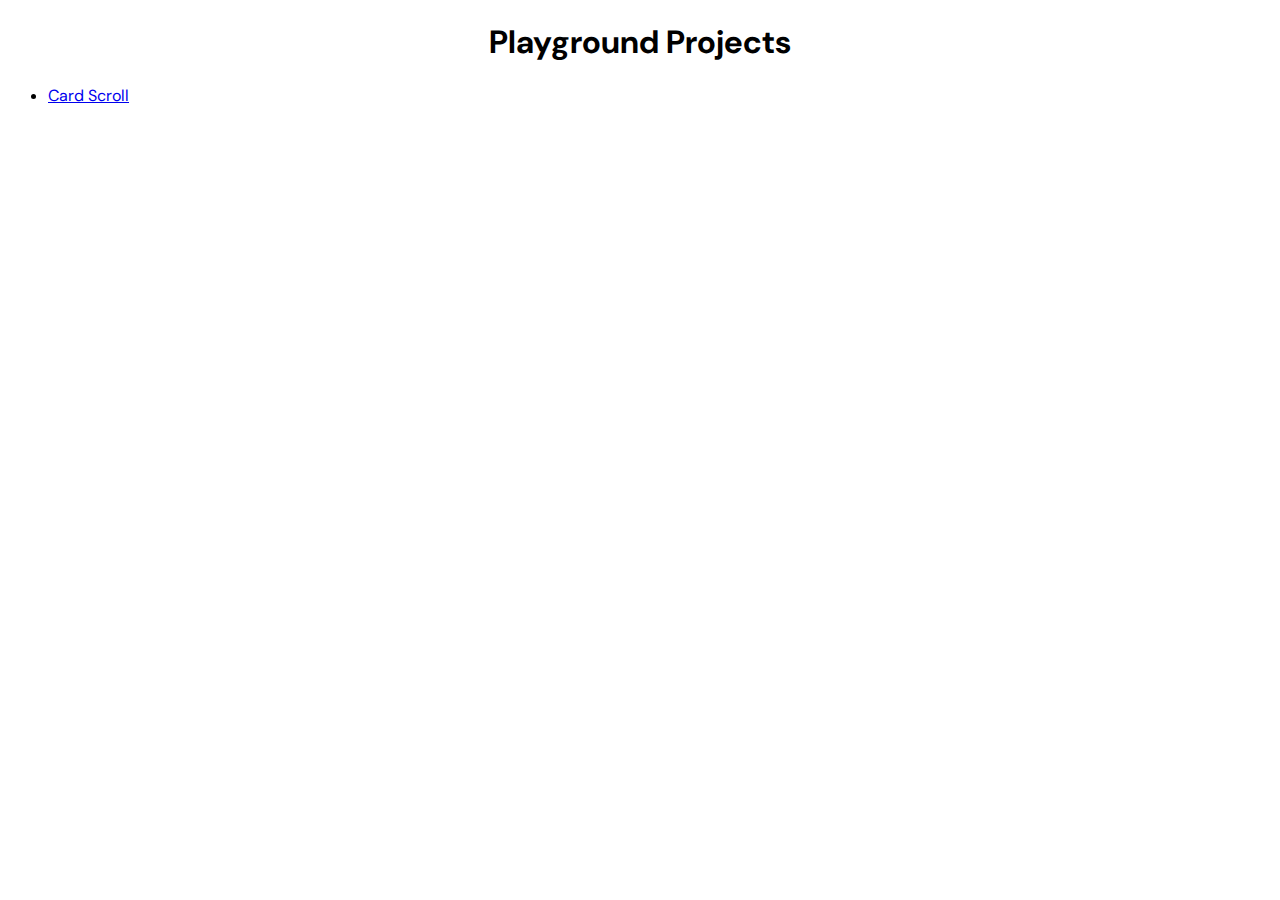
==== index.html @ 2a635ff0 "Added card-scroll project" ====
<!DOCTYPE html>
<html lang="en">
  <head>
    <meta charset="UTF-8">
    <meta name="viewport" content="width=device-width, initial-scale=1.0">
    <link rel="stylesheet" href="style.css">
    <title>Document</title>
  </head>
  <body>
    <main>
      <h1>Playground Projects</h1>
      <ul>
        <li>
          <a href="/card-scroll/index.html">Card Scroll</a>
        </li>
      </ul>
    </main>
  </body>
</html>
---- style.css ----
@import url('https://fonts.googleapis.com/css2?family=DM+Sans:ital,opsz,wght@0,9..40,100..1000;1,9..40,100..1000&family=Poppins:ital,wght@0,100;0,200;0,300;0,400;0,500;0,600;0,700;0,800;0,900;1,100;1,200;1,300;1,400;1,500;1,600;1,700;1,800;1,900&display=swap');

h1 {
  text-align: center;
}

body {
  font-family: "DM Sans", Geneva, Tahoma, sans-serif;
}
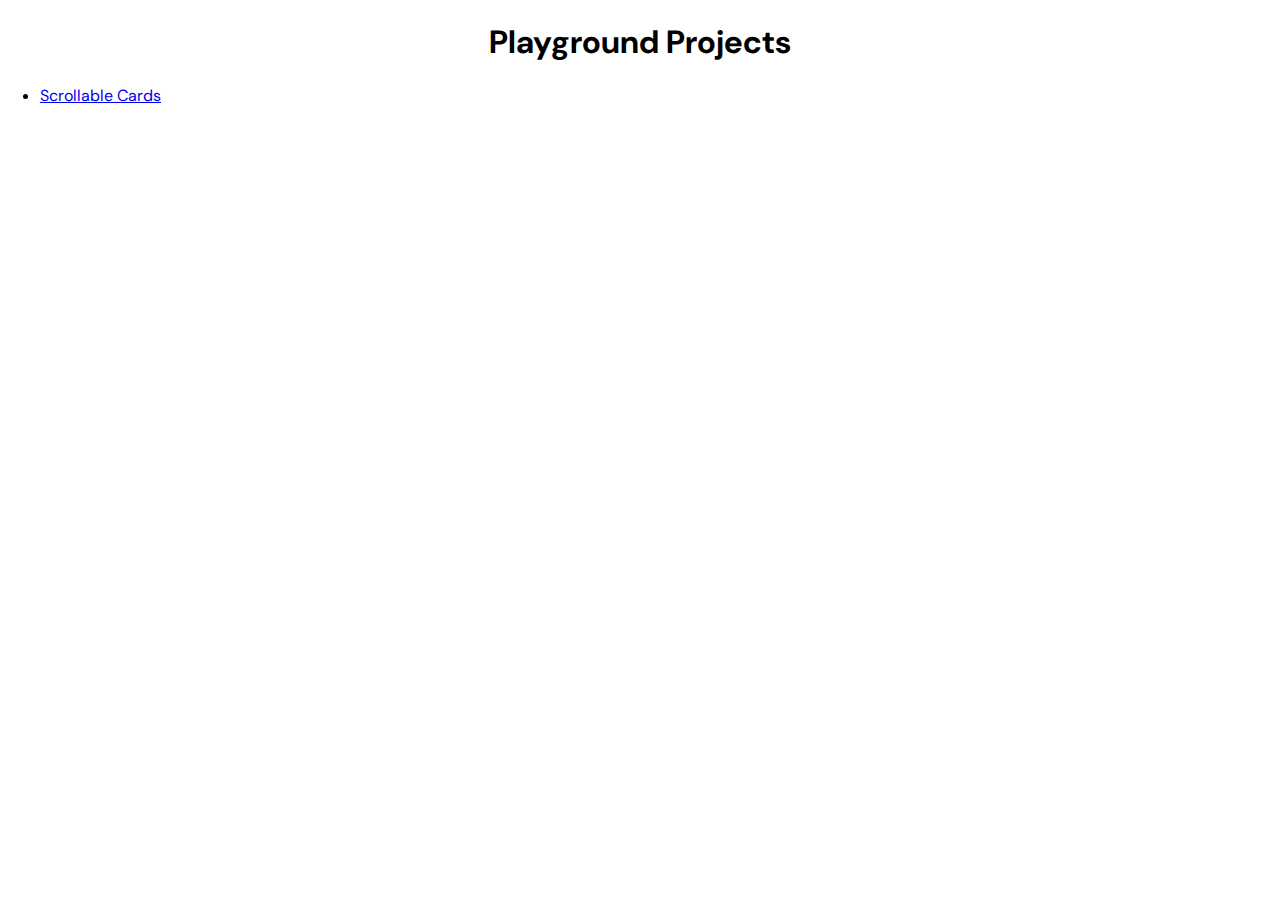
==== commit aabfb7e0: "Organizational Changes" ====
--- a/index.html
+++ b/index.html
@@ -2,18 +2,19 @@
 <html lang="en">
   <head>
     <meta charset="UTF-8">
+    <meta http-equiv="X-UA-Compatible" content="IE=edge">
     <meta name="viewport" content="width=device-width, initial-scale=1.0">
+    <title>Playground Projects</title>
     <link rel="stylesheet" href="style.css">
-    <title>Document</title>
   </head>
   <body>
     <main>
       <h1>Playground Projects</h1>
       <ul>
         <li>
-          <a href="/card-scroll/index.html">Card Scroll</a>
+          <a href="card-scroll/index.html">Scrollable Cards</a>
         </li>
       </ul>
     </main>
   </body>
-</html>+</html>
--- a/style.css
+++ b/style.css
@@ -6,4 +6,24 @@
 
 body {
   font-family: "DM Sans", Geneva, Tahoma, sans-serif;
-}+  margin: 0;
+}
+
+.home-link {
+  background-color: white;
+  border-radius: 0 0 8px 0;
+  box-shadow: 0px 2px 4px rgba(0, 0, 0, 0.05);
+  color: black;
+  display: inline-block;
+  font-size: 1.1em;
+  font-weight: 500;
+  padding: 0.7em;
+  text-decoration: none;
+  transition: 75ms ease-out;
+}
+
+.home-link:hover {
+  background-color: lightgray;
+  text-decoration: underline;
+  transition: 0.1s ease-out;
+}
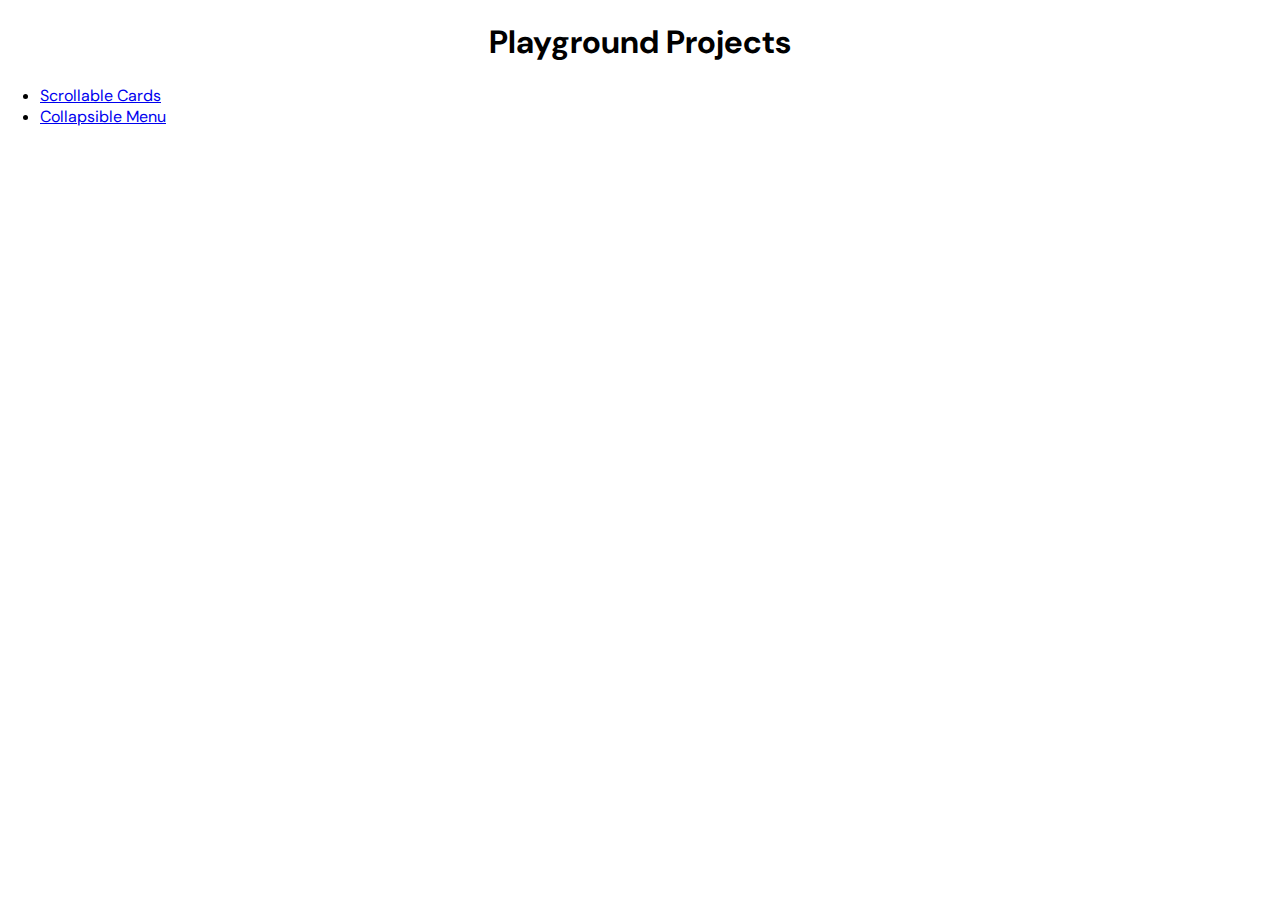
==== commit 173d8002: "Added collapsible menu" ====
--- a/index.html
+++ b/index.html
@@ -14,6 +14,9 @@
         <li>
           <a href="card-scroll/index.html">Scrollable Cards</a>
         </li>
+        <li>
+          <a href="collapsible-menu/">Collapsible Menu</a>
+        </li>
       </ul>
     </main>
   </body>
--- a/style.css
+++ b/style.css
@@ -1,12 +1,16 @@
 @import url('https://fonts.googleapis.com/css2?family=DM+Sans:ital,opsz,wght@0,9..40,100..1000;1,9..40,100..1000&family=Poppins:ital,wght@0,100;0,200;0,300;0,400;0,500;0,600;0,700;0,800;0,900;1,100;1,200;1,300;1,400;1,500;1,600;1,700;1,800;1,900&display=swap');
 
-h1 {
-  text-align: center;
+* {
+  box-sizing: border-box;
 }
 
 body {
   font-family: "DM Sans", Geneva, Tahoma, sans-serif;
   margin: 0;
+}
+
+h1 {
+  text-align: center;
 }
 
 .home-link {
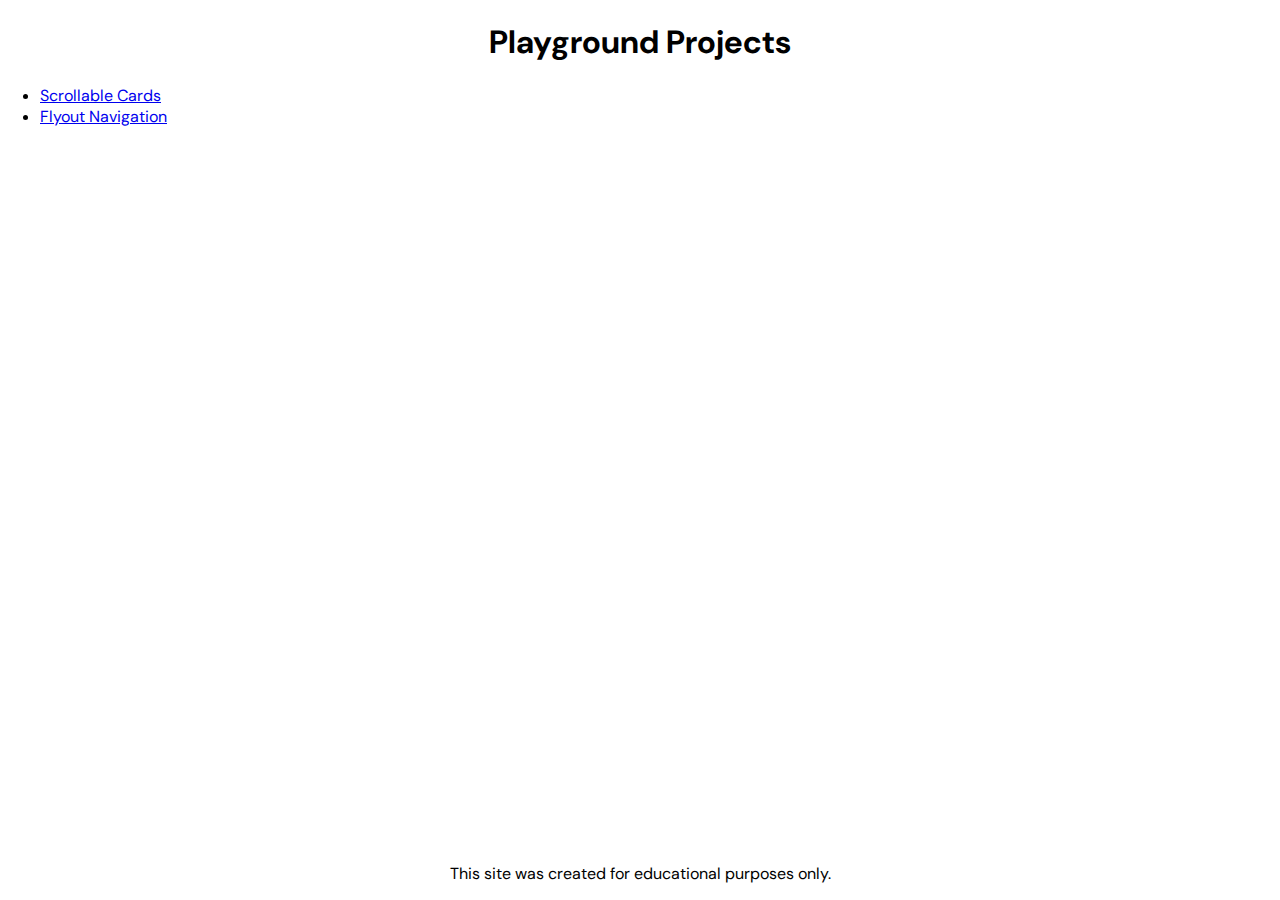
==== commit 28c88c23: "Changed name to flyout nav" ====
--- a/index.html
+++ b/index.html
@@ -15,9 +15,12 @@
           <a href="card-scroll/index.html">Scrollable Cards</a>
         </li>
         <li>
-          <a href="collapsible-menu/">Collapsible Menu</a>
+          <a href="flyout-navigation/index.html">Flyout Navigation</a>
         </li>
       </ul>
+      <footer>
+        This site was created for educational purposes only.
+      </footer>
     </main>
   </body>
 </html>
--- a/style.css
+++ b/style.css
@@ -31,3 +31,11 @@
   text-decoration: underline;
   transition: 0.1s ease-out;
 }
+
+footer {
+  bottom: 0;
+  padding: 1em;
+  position: absolute;
+  text-align: center;
+  width: 100%;
+}
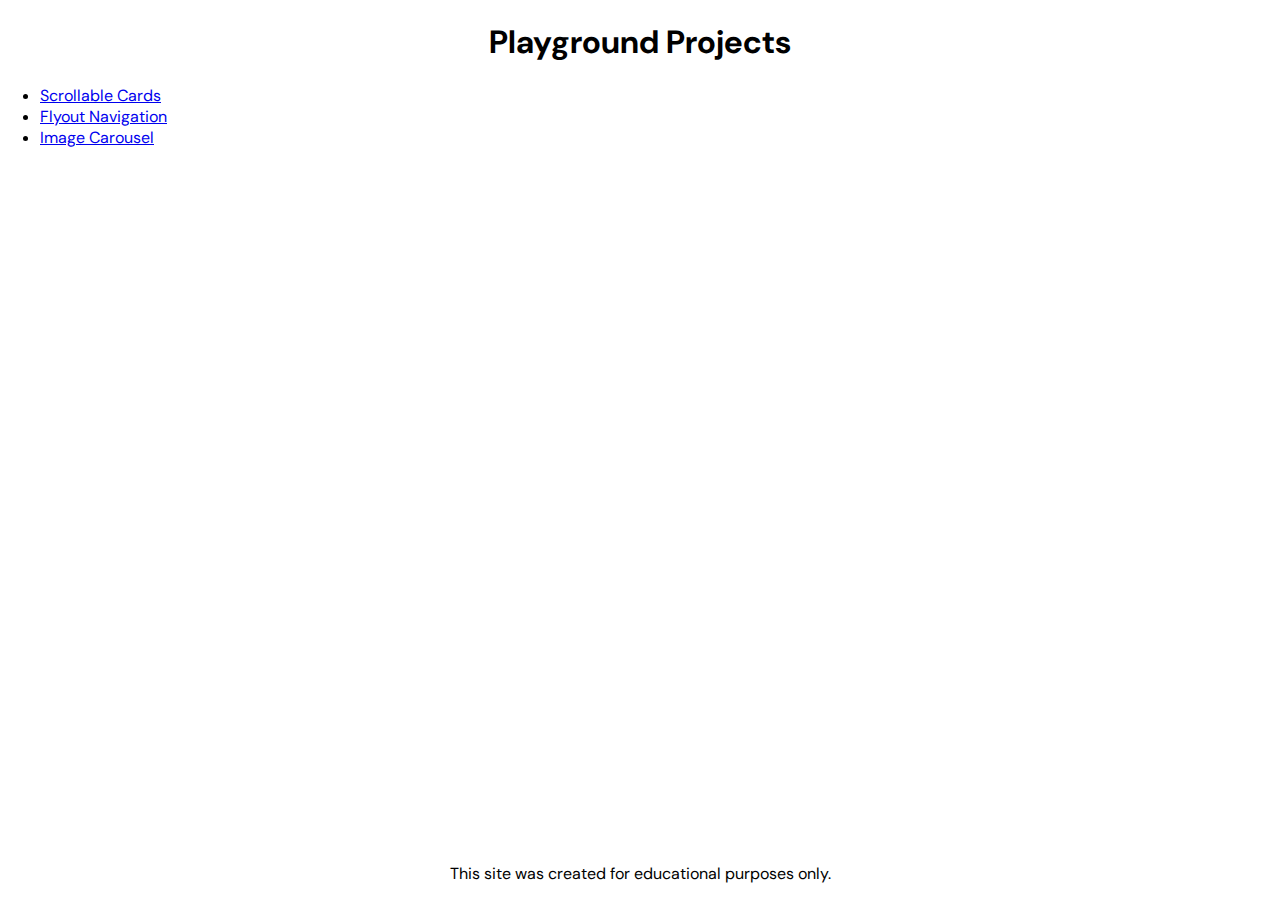
==== commit be78314b: "First go at dynamically identified image carousels" ====
--- a/index.html
+++ b/index.html
@@ -17,6 +17,9 @@
         <li>
           <a href="flyout-navigation/index.html">Flyout Navigation</a>
         </li>
+        <li>
+          <a href="image-carousel/index.html">Image Carousel</a>
+        </li>
       </ul>
       <footer>
         This site was created for educational purposes only.
